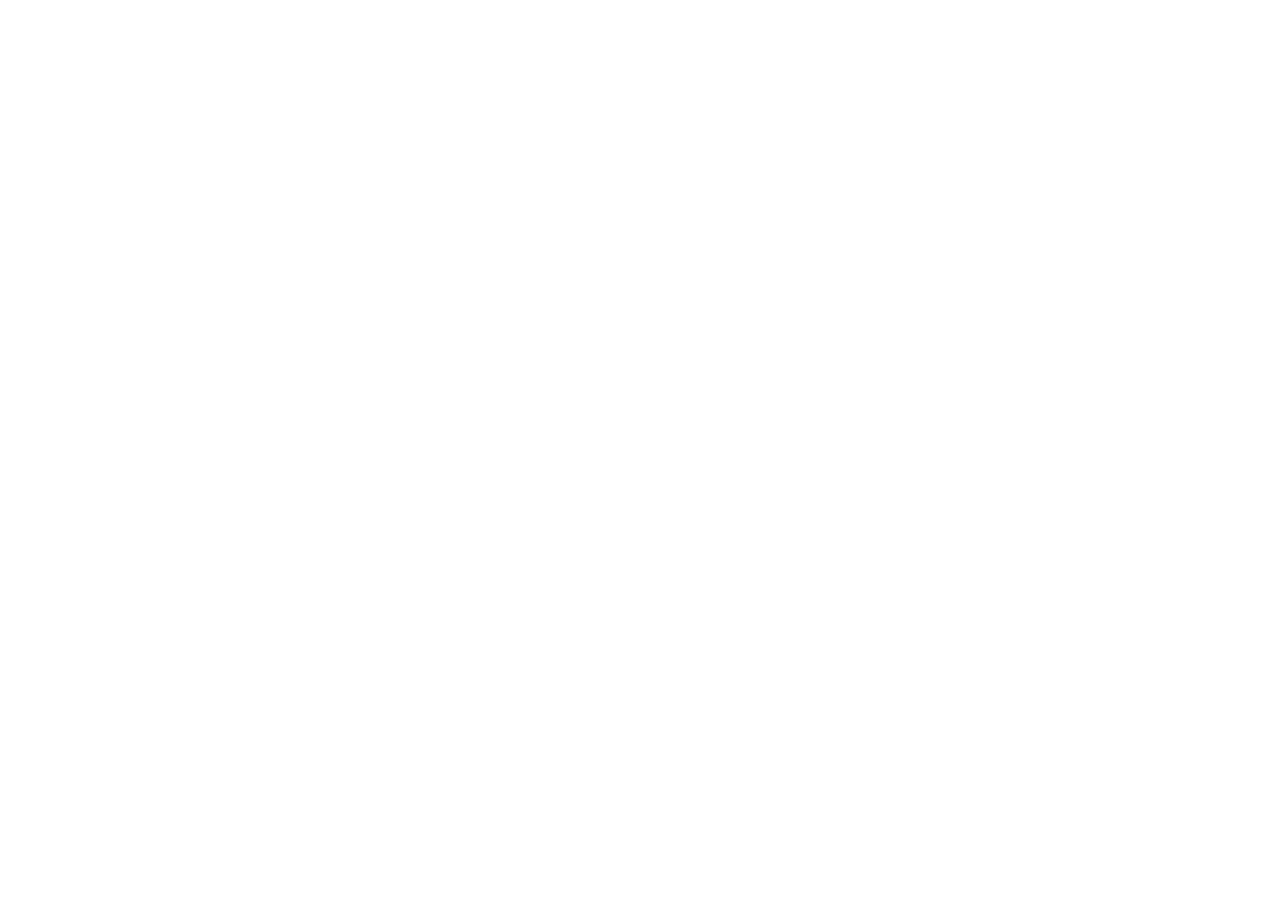
==== index.html @ 51a42d66 "add html" ====
<!DOCTYPE html>
<html lang="en">
<head>
  <meta charset="UTF-8">
  <meta name="viewport" content="width=device-width, initial-scale=1.0">
  <title>Document</title>
  
</head>
<body>
  
</body>
</html>
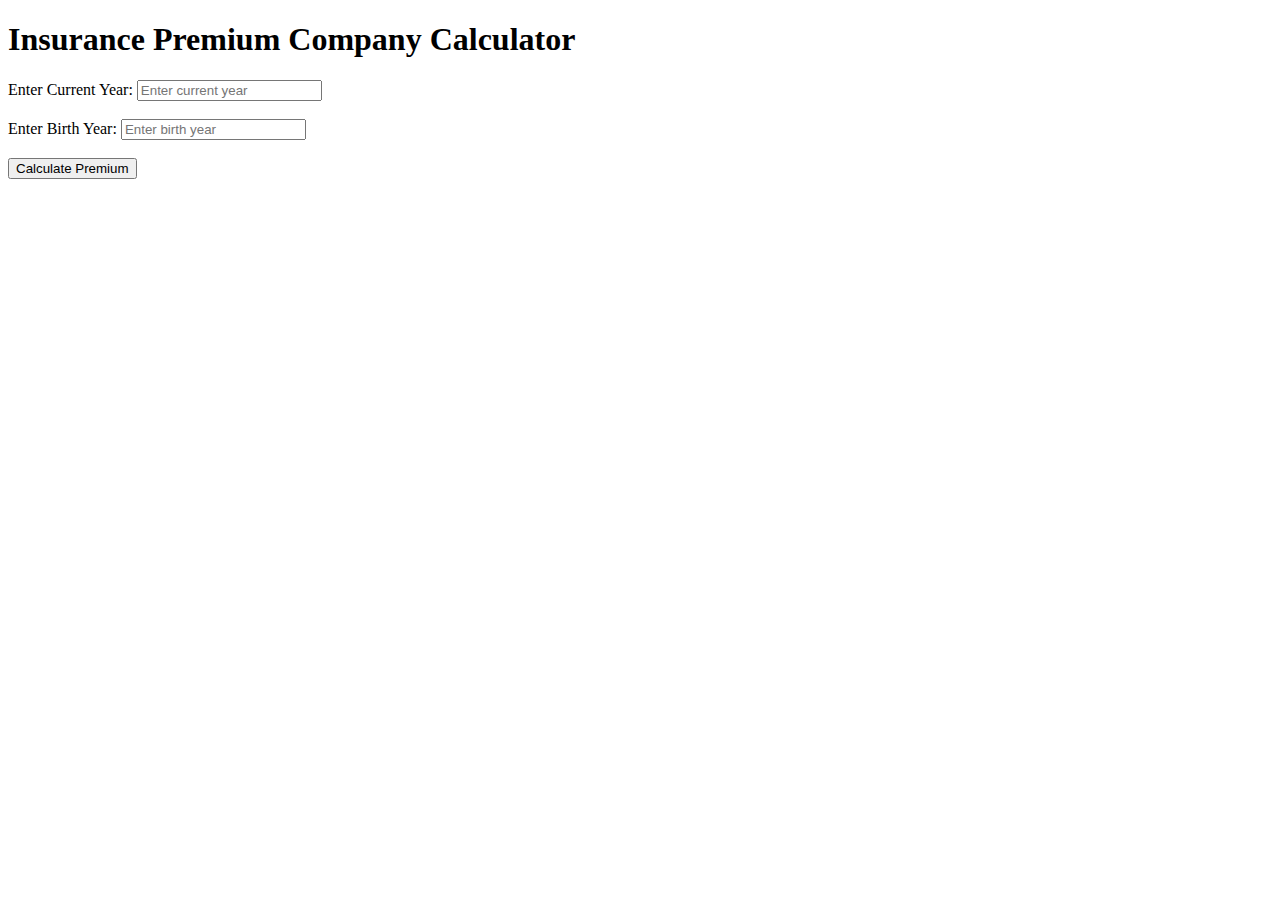
==== commit 8128f4ca: "add form layout" ====
--- a/index.html
+++ b/index.html
@@ -3,10 +3,20 @@
 <head>
   <meta charset="UTF-8">
   <meta name="viewport" content="width=device-width, initial-scale=1.0">
-  <title>Document</title>
-  
+  <title>Insurance Company Premium Calculator</title>
+
 </head>
 <body>
-  
+    <h1>Insurance Premium Company Calculator</h1>
+  <label for="currentYear">Enter Current Year:</label>
+  <input type="text" id="currentYear" placeholder="Enter current year" required>
+  <br><br>
+
+  <label for="birthYear">Enter Birth Year:</label>
+  <input type="text" id="birthYear" placeholder="Enter birth year" required>
+  <br><br>
+
+  <button>Calculate Premium</button>
+  <div id="premium"></div>
 </body>
 </html>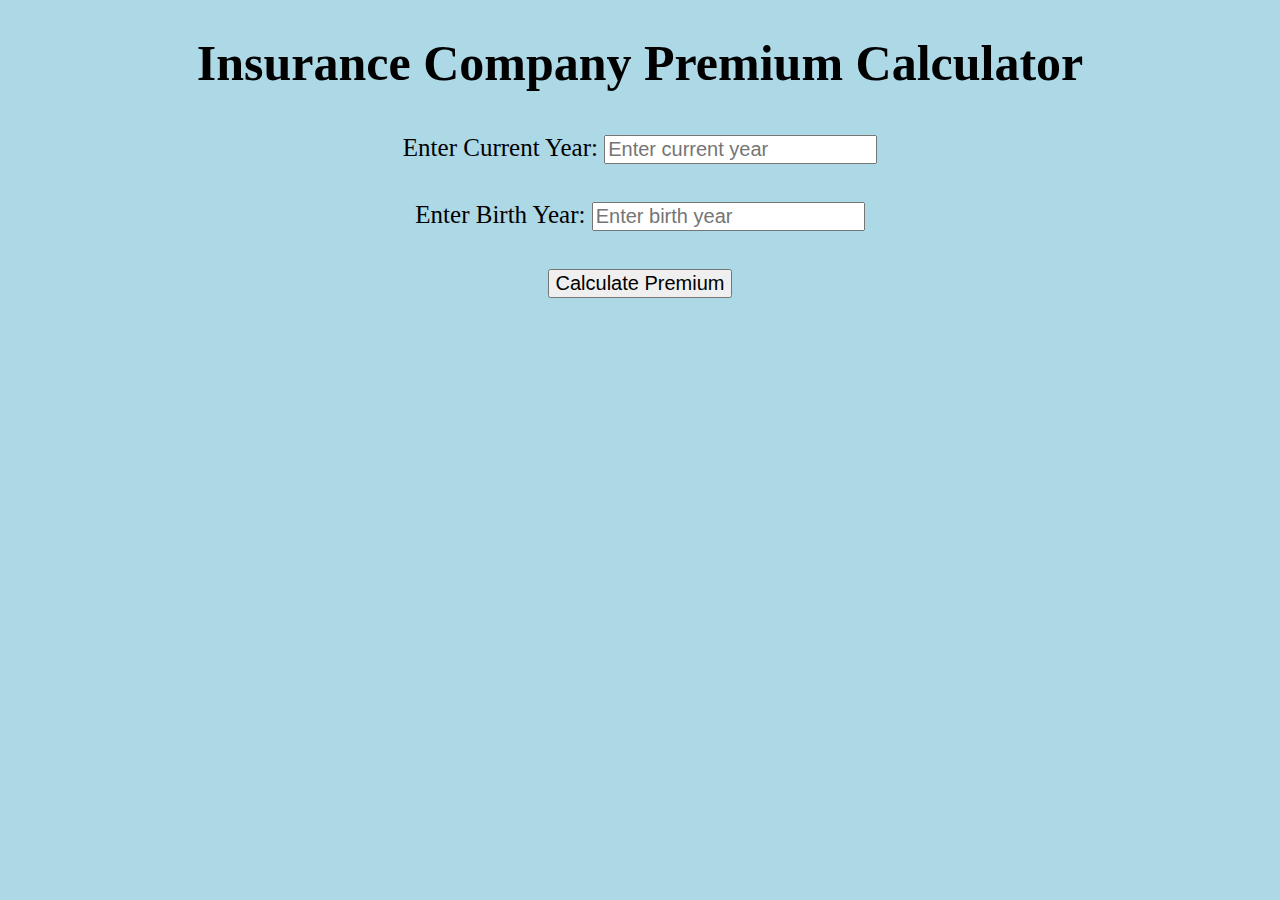
==== commit 22eb2ef7: "form version" ====
--- a/index.html
+++ b/index.html
@@ -4,10 +4,20 @@
   <meta charset="UTF-8">
   <meta name="viewport" content="width=device-width, initial-scale=1.0">
   <title>Insurance Company Premium Calculator</title>
-
+  <style>
+    body {
+      background-color: lightblue;
+      text-align: center;
+      font-size: 25px;
+    }
+    #premium, input, button {
+      font-size: 20px;
+      margin-top: 10px;
+    }
+  </style>
 </head>
 <body>
-    <h1>Insurance Premium Company Calculator</h1>
+    <h1>Insurance Company Premium Calculator</h1>
   <label for="currentYear">Enter Current Year:</label>
   <input type="text" id="currentYear" placeholder="Enter current year" required>
   <br><br>
@@ -18,5 +28,6 @@
 
   <button>Calculate Premium</button>
   <div id="premium"></div>
+  <script src="insurance.js"></script>
 </body>
 </html>